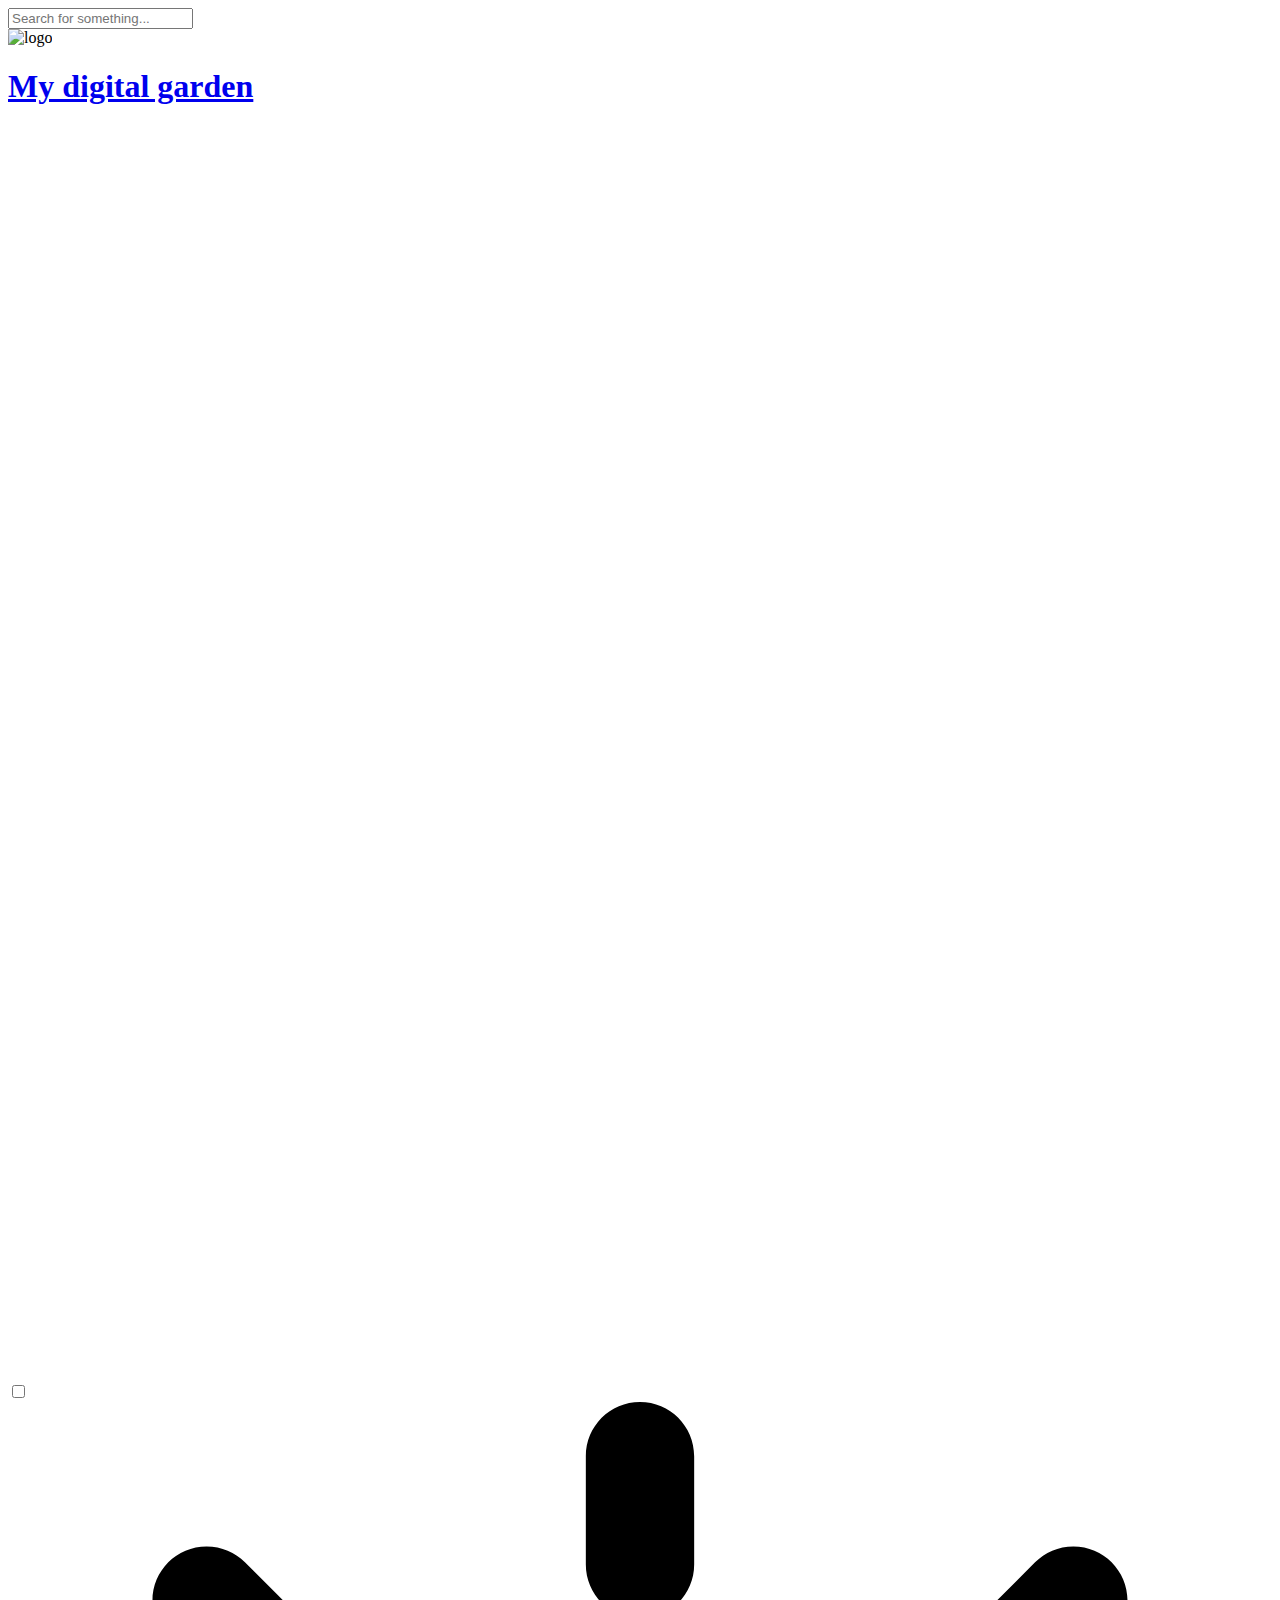
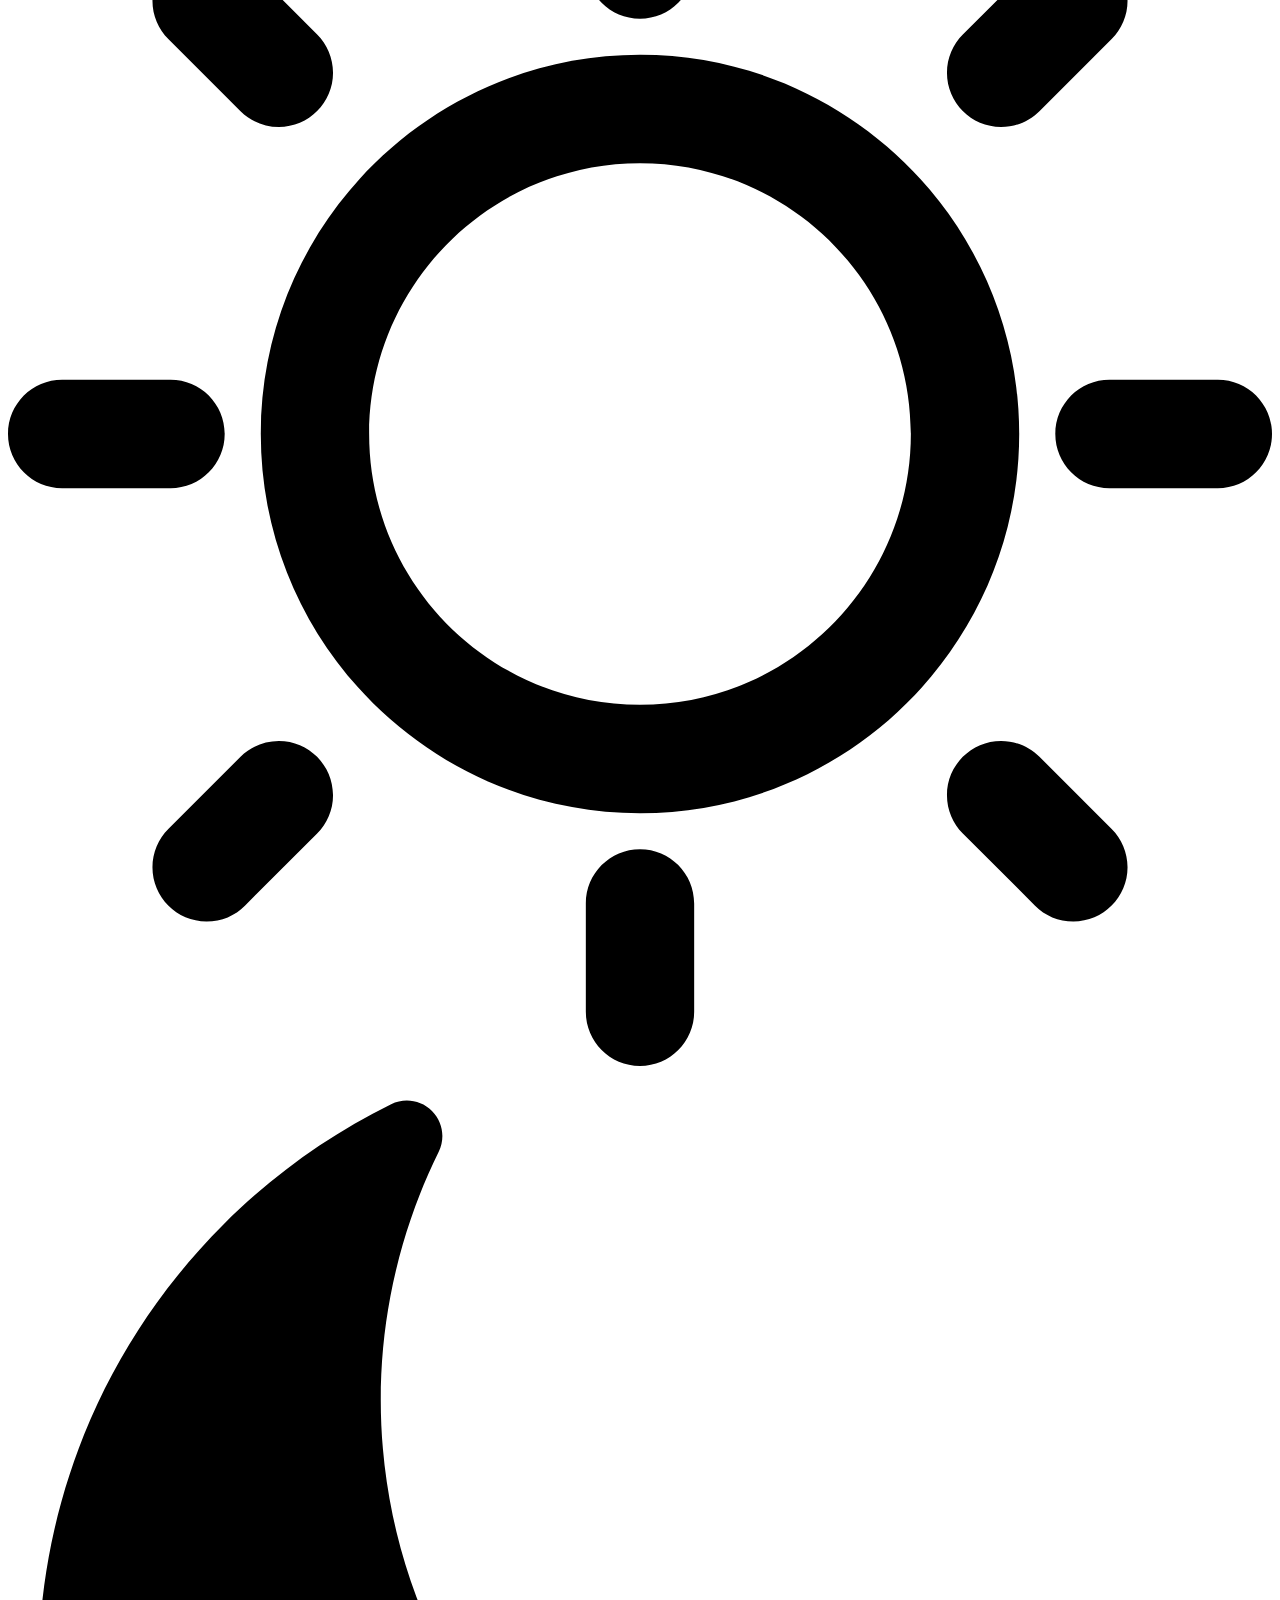
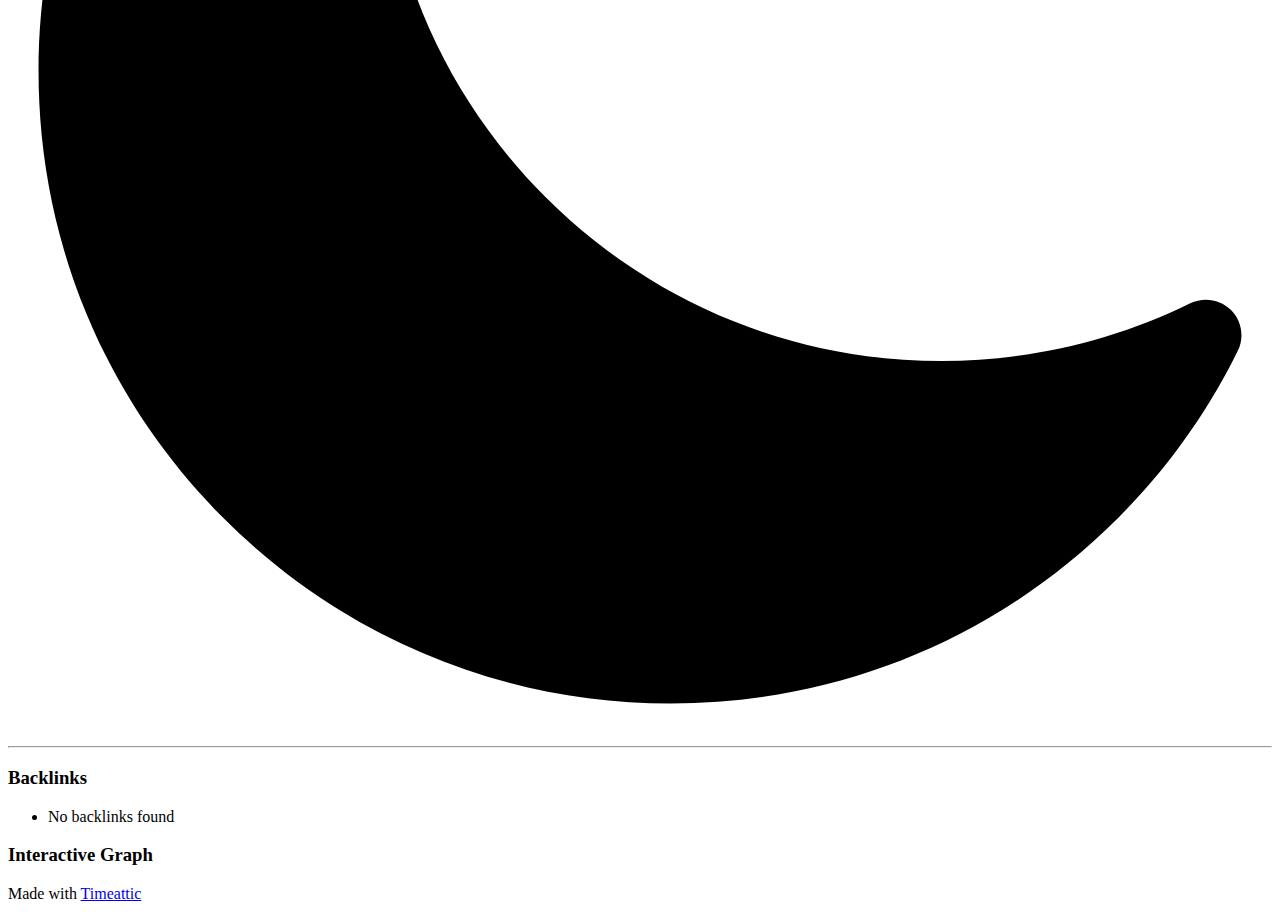
==== index.html @ 7e5899e1 "deploy: 0b95fc3c1a8882f789e7afa3b0f1a1a174b1bd18" ====
<!doctype html><html lang=en><head><meta name=generator content="Hugo 0.107.0"><meta charset=utf-8><meta name=description content="Hello"><title>My digital garden</title><meta name=viewport content="width=device-width,initial-scale=1"><link rel="shortcut icon" type=image/svg href=https://ob-files.com/favicon.png><link href=https://ob-files.com/styles.c1ddf0fefe14637679de3060880cd382.min.css rel=stylesheet><link href=https://ob-files.com/styles/_light_syntax.32359fa0e4ad5c5b354cb209e7fa1b22.min.css rel=stylesheet id=theme-link><script src=https://ob-files.com/js/darkmode.d5be9ca84d75e6df75043ec44d2799b2.min.js></script>
<script src=https://ob-files.com/js/util.9e9af633465606203ce11be527120927.min.js></script>
<script src=https://unpkg.com/@floating-ui/core@0.7.3></script>
<script src=https://unpkg.com/@floating-ui/dom@0.5.4></script>
<script src=https://ob-files.com/js/popover.6da9b273c092cc16fc1aa904d71a2163.min.js></script>
<script src=https://ob-files.com/js/code-title.b35124ad8db0ba37162b886afb711cbc.min.js></script>
<script src=https://ob-files.com/js/clipboard.c20857734e53a3fb733b7443879efa61.min.js></script>
<script src=https://ob-files.com/js/callouts.7723cac461d613d118ee8bb8216b9838.min.js></script>
<script>const SEARCH_ENABLED=null,LATEX_ENABLED=!1,PRODUCTION=!0,BASE_URL="https://ob-files.com",fetchData=Promise.all([fetch("https://ob-files.com/indices/linkIndex.e77416d15b21f300430f657f3a41b113.min.json").then(e=>e.json()).then(e=>({index:e.index,links:e.links})),fetch("https://ob-files.com/indices/contentIndex.99914b932bd37a50b983c5e7c90ae93b.min.json").then(e=>e.json())]).then(([{index:e,links:t},n])=>({index:e,links:t,content:n})),render=()=>{const e=new URL(BASE_URL),t=e.pathname,n=window.location.pathname,s=t==n;addCopyButtons(),addTitleToCodeBlocks(),addCollapsibleCallouts(),initPopover("https://ob-files.com",!0);const o=document.getElementById("footer");if(o){const e=document.getElementById("graph-container");if(!e)return requestAnimationFrame(render);e.textContent="";const t=s&&!1;drawGraph("https://ob-files.com",t,[{"/moc":"#4388cc"}],t?{centerForce:1,depth:-1,enableDrag:!0,enableLegend:!1,enableZoom:!0,fontSize:.5,linkDistance:1,opacityScale:3,repelForce:1,scale:1.4}:{centerForce:1,depth:1,enableDrag:!0,enableLegend:!1,enableZoom:!0,fontSize:.6,linkDistance:1,opacityScale:3,repelForce:2,scale:1.2})}},init=()=>{addCopyButtons(),addTitleToCodeBlocks()}</script><script type=module>
    import { attachSPARouting } from "https:\/\/ob-files.com\/js\/router.9d4974281069e9ebb189f642ae1e3ca2.min.js"
    attachSPARouting(init, render)
  </script></head><body><div id=search-container><div id=search-space><input autocomplete=off id=search-bar name=search type=text aria-label placeholder="Search for something..."><div id=results-container></div></div></div><script src=https://cdn.jsdelivr.net/npm/flexsearch@0.7.21/dist/flexsearch.bundle.js integrity="sha256-i3A0NZGkhsKjVMzFxv3ksk0DZh3aXqu0l49Bbh0MdjE=" crossorigin=anonymous defer></script>
<script defer src=https://ob-files.com/js/full-text-search.51f0b1753e9b30839d053f8a98cc20d1.min.js></script><div class=singlePage><header><img src=/logo.png alt=logo height=40px id=logo><h1 id=page-title><a href=https://ob-files.com>My digital garden</a></h1><div class=spacer></div><div id=search-icon><svg tabindex="0" aria-labelledby="title desc" role="img" xmlns="http://www.w3.org/2000/svg" viewBox="0 0 19.9 19.7"><title id="title">Search Icon</title><desc id="desc">Icon to open search</desc><g class="search-path" fill="none"><path stroke-linecap="square" d="M18.5 18.3l-5.4-5.4"/><circle cx="8" cy="8" r="7"/></g></svg></div><div class=darkmode><input class=toggle id=darkmode-toggle type=checkbox tabindex=-1>
<label id=toggle-label-light for=darkmode-toggle tabindex=-1><svg xmlns="http://www.w3.org/2000/svg" xmlns:xlink="http://www.w3.org/1999/xlink" id="dayIcon" viewBox="0 0 35 35" style="enable-background:new 0 0 35 35"><title>Light Mode</title><path d="M6 17.5C6 16.672 5.328 16 4.5 16h-3C.672 16 0 16.672.0 17.5S.672 19 1.5 19h3C5.328 19 6 18.328 6 17.5zM7.5 26c-.414.0-.789.168-1.061.439l-2 2C4.168 28.711 4 29.086 4 29.5 4 30.328 4.671 31 5.5 31c.414.0.789-.168 1.06-.44l2-2C8.832 28.289 9 27.914 9 27.5 9 26.672 8.329 26 7.5 26zm10-20C18.329 6 19 5.328 19 4.5v-3C19 .672 18.329.0 17.5.0S16 .672 16 1.5v3C16 5.328 16.671 6 17.5 6zm10 3c.414.0.789-.168 1.06-.439l2-2C30.832 6.289 31 5.914 31 5.5 31 4.672 30.329 4 29.5 4c-.414.0-.789.168-1.061.44l-2 2C26.168 6.711 26 7.086 26 7.5 26 8.328 26.671 9 27.5 9zM6.439 8.561C6.711 8.832 7.086 9 7.5 9 8.328 9 9 8.328 9 7.5c0-.414-.168-.789-.439-1.061l-2-2C6.289 4.168 5.914 4 5.5 4 4.672 4 4 4.672 4 5.5c0 .414.168.789.439 1.06l2 2.001zM33.5 16h-3c-.828.0-1.5.672-1.5 1.5s.672 1.5 1.5 1.5h3c.828.0 1.5-.672 1.5-1.5S34.328 16 33.5 16zM28.561 26.439C28.289 26.168 27.914 26 27.5 26c-.828.0-1.5.672-1.5 1.5.0.414.168.789.439 1.06l2 2C28.711 30.832 29.086 31 29.5 31c.828.0 1.5-.672 1.5-1.5.0-.414-.168-.789-.439-1.061l-2-2zM17.5 29c-.829.0-1.5.672-1.5 1.5v3c0 .828.671 1.5 1.5 1.5s1.5-.672 1.5-1.5v-3C19 29.672 18.329 29 17.5 29zm0-22C11.71 7 7 11.71 7 17.5S11.71 28 17.5 28 28 23.29 28 17.5 23.29 7 17.5 7zm0 18c-4.136.0-7.5-3.364-7.5-7.5s3.364-7.5 7.5-7.5 7.5 3.364 7.5 7.5S21.636 25 17.5 25z"/></svg></label><label id=toggle-label-dark for=darkmode-toggle tabindex=-1><svg xmlns="http://www.w3.org/2000/svg" xmlns:xlink="http://www.w3.org/1999/xlink" id="nightIcon" viewBox="0 0 100 100" style="enable-background='new 0 0 100 100'"><title>Dark Mode</title><path d="M96.76 66.458c-.853-.852-2.15-1.064-3.23-.534-6.063 2.991-12.858 4.571-19.655 4.571C62.022 70.495 50.88 65.88 42.5 57.5 29.043 44.043 25.658 23.536 34.076 6.47c.532-1.08.318-2.379-.534-3.23-.851-.852-2.15-1.064-3.23-.534-4.918 2.427-9.375 5.619-13.246 9.491-9.447 9.447-14.65 22.008-14.65 35.369.0 13.36 5.203 25.921 14.65 35.368s22.008 14.65 35.368 14.65c13.361.0 25.921-5.203 35.369-14.65 3.872-3.871 7.064-8.328 9.491-13.246C97.826 68.608 97.611 67.309 96.76 66.458z"/></svg></label></div></header><article></article><hr><div class=page-end id=footer><div class=backlinks-container><h3>Backlinks</h3><ul class=backlinks><li>No backlinks found</li></ul></div><div><script src=https://cdn.jsdelivr.net/npm/d3@6.7.0/dist/d3.min.js integrity="sha256-+7jaYCp29O1JusNWHaYtgUn6EhuP0VaFuswhNV06MyI=" crossorigin=anonymous></script><h3>Interactive Graph</h3><div id=graph-container></div><style>:root{--g-node:var(--secondary);--g-node-active:var(--primary);--g-node-inactive:var(--visited);--g-link:var(--outlinegray);--g-link-active:#5a7282}</style><script src=https://ob-files.com/js/graph.abd4bc2af3869a96524d7d23b76152c7.js></script></div></div><div id=contact_buttons><footer><p>Made with <a href=https://app.timeattic.com>Timeattic</a></p><ul></ul></footer></div></div></body></html>
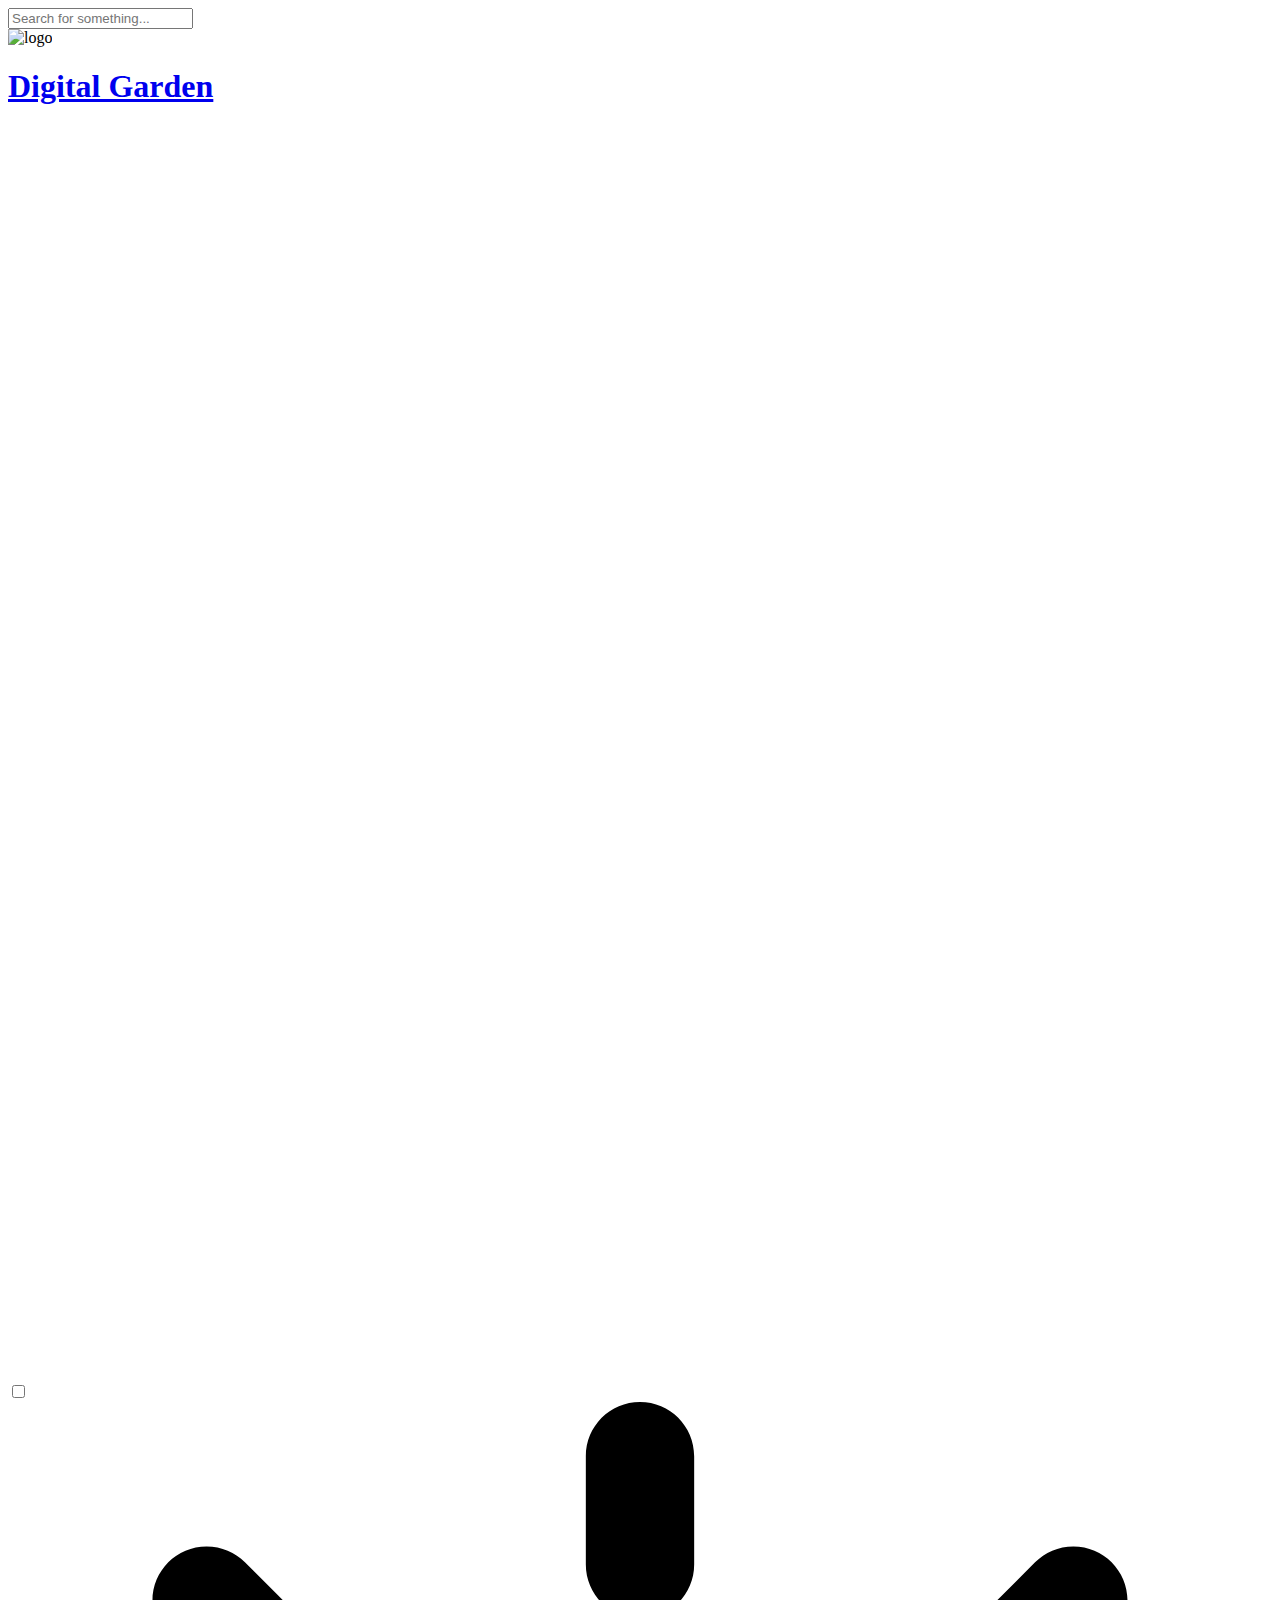
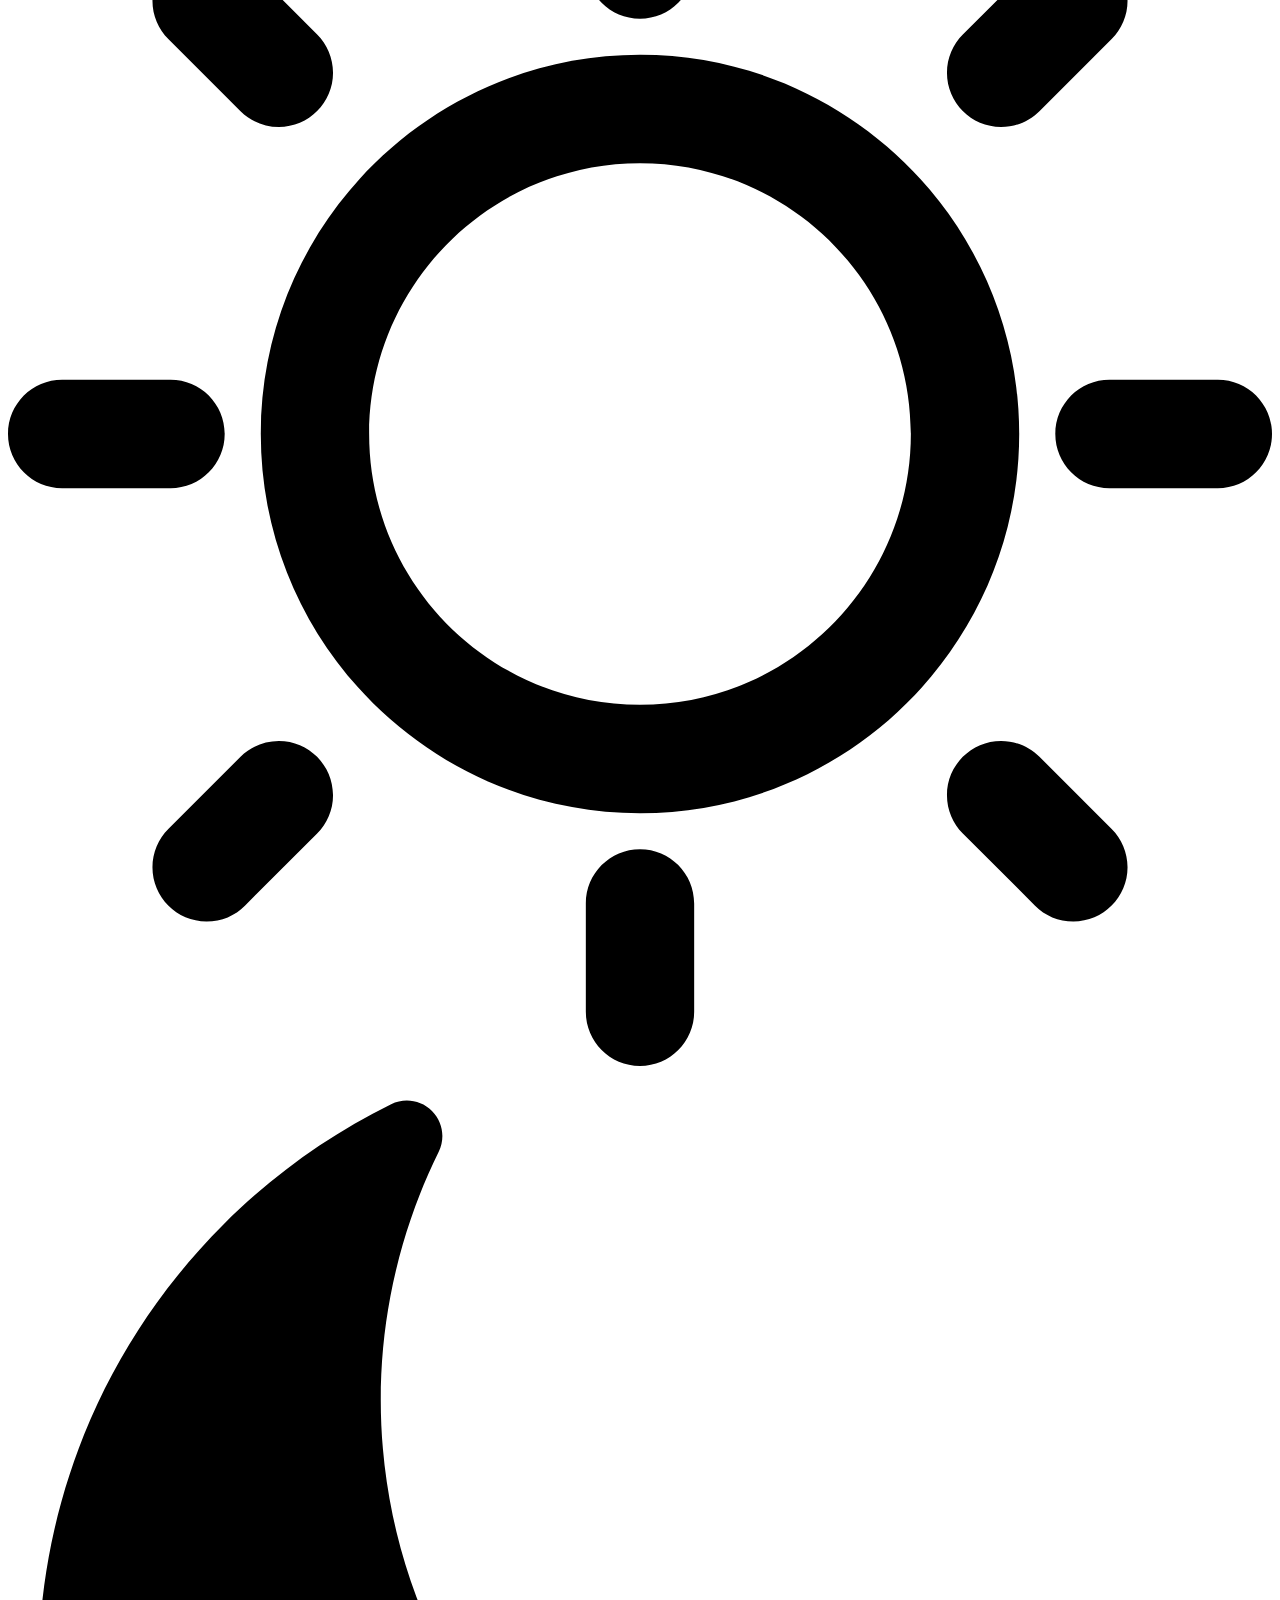
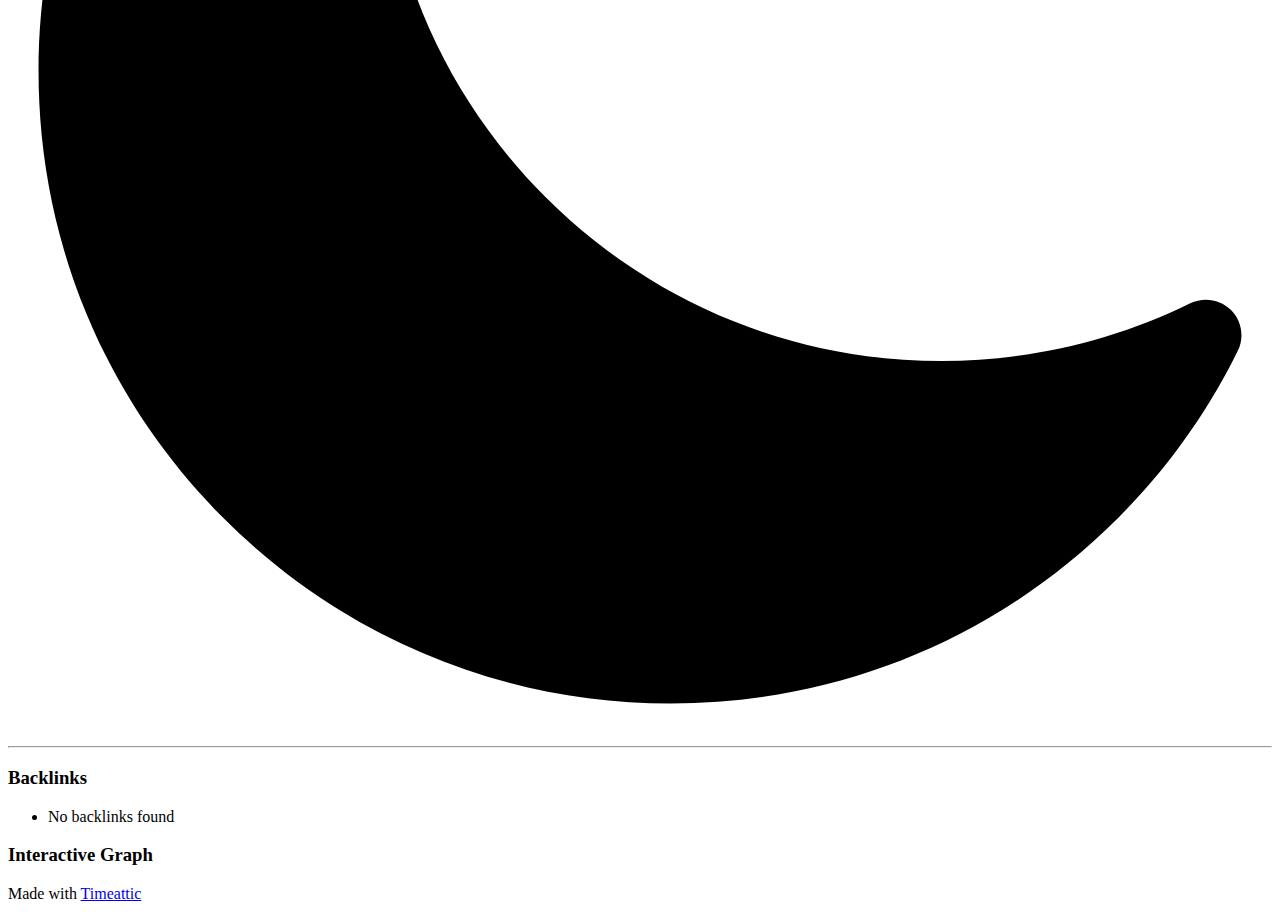
==== commit 5d95eb37: "deploy: 630d16109523ed41c8b4d36694954b0a5774823b" ====
--- a/index.html
+++ b/index.html
@@ -1,14 +1,14 @@
-<!doctype html><html lang=en><head><meta name=generator content="Hugo 0.107.0"><meta charset=utf-8><meta name=description content="Hello"><title>My digital garden</title><meta name=viewport content="width=device-width,initial-scale=1"><link rel="shortcut icon" type=image/svg href=https://ob-files.com/favicon.png><link href=https://ob-files.com/styles.c1ddf0fefe14637679de3060880cd382.min.css rel=stylesheet><link href=https://ob-files.com/styles/_light_syntax.32359fa0e4ad5c5b354cb209e7fa1b22.min.css rel=stylesheet id=theme-link><script src=https://ob-files.com/js/darkmode.d5be9ca84d75e6df75043ec44d2799b2.min.js></script>
-<script src=https://ob-files.com/js/util.9e9af633465606203ce11be527120927.min.js></script>
+<!doctype html><html lang=en><head><meta name=generator content="Hugo 0.107.0"><meta charset=utf-8><meta name=description content="Built with Timeattic"><title>Digital Garden</title><meta name=viewport content="width=device-width,initial-scale=1"><link rel="shortcut icon" type=image/svg href=https://sociallic.xyz/favicon.png><link href=https://sociallic.xyz/styles.c1ddf0fefe14637679de3060880cd382.min.css rel=stylesheet><link href=https://sociallic.xyz/styles/_light_syntax.32359fa0e4ad5c5b354cb209e7fa1b22.min.css rel=stylesheet id=theme-link><script src=https://sociallic.xyz/js/darkmode.971a91897d32980318a627e45970b1f9.min.js></script>
+<script src=https://sociallic.xyz/js/util.9e9af633465606203ce11be527120927.min.js></script>
 <script src=https://unpkg.com/@floating-ui/core@0.7.3></script>
 <script src=https://unpkg.com/@floating-ui/dom@0.5.4></script>
-<script src=https://ob-files.com/js/popover.6da9b273c092cc16fc1aa904d71a2163.min.js></script>
-<script src=https://ob-files.com/js/code-title.b35124ad8db0ba37162b886afb711cbc.min.js></script>
-<script src=https://ob-files.com/js/clipboard.c20857734e53a3fb733b7443879efa61.min.js></script>
-<script src=https://ob-files.com/js/callouts.7723cac461d613d118ee8bb8216b9838.min.js></script>
-<script>const SEARCH_ENABLED=null,LATEX_ENABLED=!1,PRODUCTION=!0,BASE_URL="https://ob-files.com",fetchData=Promise.all([fetch("https://ob-files.com/indices/linkIndex.e77416d15b21f300430f657f3a41b113.min.json").then(e=>e.json()).then(e=>({index:e.index,links:e.links})),fetch("https://ob-files.com/indices/contentIndex.99914b932bd37a50b983c5e7c90ae93b.min.json").then(e=>e.json())]).then(([{index:e,links:t},n])=>({index:e,links:t,content:n})),render=()=>{const e=new URL(BASE_URL),t=e.pathname,n=window.location.pathname,s=t==n;addCopyButtons(),addTitleToCodeBlocks(),addCollapsibleCallouts(),initPopover("https://ob-files.com",!0);const o=document.getElementById("footer");if(o){const e=document.getElementById("graph-container");if(!e)return requestAnimationFrame(render);e.textContent="";const t=s&&!1;drawGraph("https://ob-files.com",t,[{"/moc":"#4388cc"}],t?{centerForce:1,depth:-1,enableDrag:!0,enableLegend:!1,enableZoom:!0,fontSize:.5,linkDistance:1,opacityScale:3,repelForce:1,scale:1.4}:{centerForce:1,depth:1,enableDrag:!0,enableLegend:!1,enableZoom:!0,fontSize:.6,linkDistance:1,opacityScale:3,repelForce:2,scale:1.2})}},init=()=>{addCopyButtons(),addTitleToCodeBlocks()}</script><script type=module>
-    import { attachSPARouting } from "https:\/\/ob-files.com\/js\/router.9d4974281069e9ebb189f642ae1e3ca2.min.js"
+<script src=https://sociallic.xyz/js/popover.6da9b273c092cc16fc1aa904d71a2163.min.js></script>
+<script src=https://sociallic.xyz/js/code-title.b35124ad8db0ba37162b886afb711cbc.min.js></script>
+<script src=https://sociallic.xyz/js/clipboard.c20857734e53a3fb733b7443879efa61.min.js></script>
+<script src=https://sociallic.xyz/js/callouts.7723cac461d613d118ee8bb8216b9838.min.js></script>
+<script>const SEARCH_ENABLED=null,LATEX_ENABLED=!1,PRODUCTION=!0,BASE_URL="https://sociallic.xyz",fetchData=Promise.all([fetch("https://sociallic.xyz/indices/linkIndex.e77416d15b21f300430f657f3a41b113.min.json").then(e=>e.json()).then(e=>({index:e.index,links:e.links})),fetch("https://sociallic.xyz/indices/contentIndex.99914b932bd37a50b983c5e7c90ae93b.min.json").then(e=>e.json())]).then(([{index:e,links:t},n])=>({index:e,links:t,content:n})),render=()=>{const e=new URL(BASE_URL),t=e.pathname,n=window.location.pathname,s=t==n;addCopyButtons(),addTitleToCodeBlocks(),addCollapsibleCallouts(),initPopover("https://sociallic.xyz",!0);const o=document.getElementById("footer");if(o){const e=document.getElementById("graph-container");if(!e)return requestAnimationFrame(render);e.textContent="";const t=s&&!1;drawGraph("https://sociallic.xyz",t,[{"/moc":"#4388cc"}],t?{centerForce:1,depth:-1,enableDrag:!0,enableLegend:!1,enableZoom:!0,fontSize:.5,linkDistance:1,opacityScale:3,repelForce:1,scale:1.4}:{centerForce:1,depth:1,enableDrag:!0,enableLegend:!1,enableZoom:!0,fontSize:.6,linkDistance:1,opacityScale:3,repelForce:2,scale:1.2})}},init=()=>{addCopyButtons(),addTitleToCodeBlocks()}</script><script type=module>
+    import { attachSPARouting } from "https:\/\/sociallic.xyz\/js\/router.9d4974281069e9ebb189f642ae1e3ca2.min.js"
     attachSPARouting(init, render)
   </script></head><body><div id=search-container><div id=search-space><input autocomplete=off id=search-bar name=search type=text aria-label placeholder="Search for something..."><div id=results-container></div></div></div><script src=https://cdn.jsdelivr.net/npm/flexsearch@0.7.21/dist/flexsearch.bundle.js integrity="sha256-i3A0NZGkhsKjVMzFxv3ksk0DZh3aXqu0l49Bbh0MdjE=" crossorigin=anonymous defer></script>
-<script defer src=https://ob-files.com/js/full-text-search.51f0b1753e9b30839d053f8a98cc20d1.min.js></script><div class=singlePage><header><img src=/logo.png alt=logo height=40px id=logo><h1 id=page-title><a href=https://ob-files.com>My digital garden</a></h1><div class=spacer></div><div id=search-icon><svg tabindex="0" aria-labelledby="title desc" role="img" xmlns="http://www.w3.org/2000/svg" viewBox="0 0 19.9 19.7"><title id="title">Search Icon</title><desc id="desc">Icon to open search</desc><g class="search-path" fill="none"><path stroke-linecap="square" d="M18.5 18.3l-5.4-5.4"/><circle cx="8" cy="8" r="7"/></g></svg></div><div class=darkmode><input class=toggle id=darkmode-toggle type=checkbox tabindex=-1>
-<label id=toggle-label-light for=darkmode-toggle tabindex=-1><svg xmlns="http://www.w3.org/2000/svg" xmlns:xlink="http://www.w3.org/1999/xlink" id="dayIcon" viewBox="0 0 35 35" style="enable-background:new 0 0 35 35"><title>Light Mode</title><path d="M6 17.5C6 16.672 5.328 16 4.5 16h-3C.672 16 0 16.672.0 17.5S.672 19 1.5 19h3C5.328 19 6 18.328 6 17.5zM7.5 26c-.414.0-.789.168-1.061.439l-2 2C4.168 28.711 4 29.086 4 29.5 4 30.328 4.671 31 5.5 31c.414.0.789-.168 1.06-.44l2-2C8.832 28.289 9 27.914 9 27.5 9 26.672 8.329 26 7.5 26zm10-20C18.329 6 19 5.328 19 4.5v-3C19 .672 18.329.0 17.5.0S16 .672 16 1.5v3C16 5.328 16.671 6 17.5 6zm10 3c.414.0.789-.168 1.06-.439l2-2C30.832 6.289 31 5.914 31 5.5 31 4.672 30.329 4 29.5 4c-.414.0-.789.168-1.061.44l-2 2C26.168 6.711 26 7.086 26 7.5 26 8.328 26.671 9 27.5 9zM6.439 8.561C6.711 8.832 7.086 9 7.5 9 8.328 9 9 8.328 9 7.5c0-.414-.168-.789-.439-1.061l-2-2C6.289 4.168 5.914 4 5.5 4 4.672 4 4 4.672 4 5.5c0 .414.168.789.439 1.06l2 2.001zM33.5 16h-3c-.828.0-1.5.672-1.5 1.5s.672 1.5 1.5 1.5h3c.828.0 1.5-.672 1.5-1.5S34.328 16 33.5 16zM28.561 26.439C28.289 26.168 27.914 26 27.5 26c-.828.0-1.5.672-1.5 1.5.0.414.168.789.439 1.06l2 2C28.711 30.832 29.086 31 29.5 31c.828.0 1.5-.672 1.5-1.5.0-.414-.168-.789-.439-1.061l-2-2zM17.5 29c-.829.0-1.5.672-1.5 1.5v3c0 .828.671 1.5 1.5 1.5s1.5-.672 1.5-1.5v-3C19 29.672 18.329 29 17.5 29zm0-22C11.71 7 7 11.71 7 17.5S11.71 28 17.5 28 28 23.29 28 17.5 23.29 7 17.5 7zm0 18c-4.136.0-7.5-3.364-7.5-7.5s3.364-7.5 7.5-7.5 7.5 3.364 7.5 7.5S21.636 25 17.5 25z"/></svg></label><label id=toggle-label-dark for=darkmode-toggle tabindex=-1><svg xmlns="http://www.w3.org/2000/svg" xmlns:xlink="http://www.w3.org/1999/xlink" id="nightIcon" viewBox="0 0 100 100" style="enable-background='new 0 0 100 100'"><title>Dark Mode</title><path d="M96.76 66.458c-.853-.852-2.15-1.064-3.23-.534-6.063 2.991-12.858 4.571-19.655 4.571C62.022 70.495 50.88 65.88 42.5 57.5 29.043 44.043 25.658 23.536 34.076 6.47c.532-1.08.318-2.379-.534-3.23-.851-.852-2.15-1.064-3.23-.534-4.918 2.427-9.375 5.619-13.246 9.491-9.447 9.447-14.65 22.008-14.65 35.369.0 13.36 5.203 25.921 14.65 35.368s22.008 14.65 35.368 14.65c13.361.0 25.921-5.203 35.369-14.65 3.872-3.871 7.064-8.328 9.491-13.246C97.826 68.608 97.611 67.309 96.76 66.458z"/></svg></label></div></header><article></article><hr><div class=page-end id=footer><div class=backlinks-container><h3>Backlinks</h3><ul class=backlinks><li>No backlinks found</li></ul></div><div><script src=https://cdn.jsdelivr.net/npm/d3@6.7.0/dist/d3.min.js integrity="sha256-+7jaYCp29O1JusNWHaYtgUn6EhuP0VaFuswhNV06MyI=" crossorigin=anonymous></script><h3>Interactive Graph</h3><div id=graph-container></div><style>:root{--g-node:var(--secondary);--g-node-active:var(--primary);--g-node-inactive:var(--visited);--g-link:var(--outlinegray);--g-link-active:#5a7282}</style><script src=https://ob-files.com/js/graph.abd4bc2af3869a96524d7d23b76152c7.js></script></div></div><div id=contact_buttons><footer><p>Made with <a href=https://app.timeattic.com>Timeattic</a></p><ul></ul></footer></div></div></body></html>+<script defer src=https://sociallic.xyz/js/full-text-search.51f0b1753e9b30839d053f8a98cc20d1.min.js></script><div class=singlePage><header><img src=/logo.png alt=logo height=40px id=logo><h1 id=page-title><a href=https://sociallic.xyz>Digital Garden</a></h1><div class=spacer></div><div id=search-icon><svg tabindex="0" aria-labelledby="title desc" role="img" xmlns="http://www.w3.org/2000/svg" viewBox="0 0 19.9 19.7"><title id="title">Search Icon</title><desc id="desc">Icon to open search</desc><g class="search-path" fill="none"><path stroke-linecap="square" d="M18.5 18.3l-5.4-5.4"/><circle cx="8" cy="8" r="7"/></g></svg></div><div class=darkmode><input class=toggle id=darkmode-toggle type=checkbox tabindex=-1>
+<label id=toggle-label-light for=darkmode-toggle tabindex=-1><svg xmlns="http://www.w3.org/2000/svg" xmlns:xlink="http://www.w3.org/1999/xlink" id="dayIcon" viewBox="0 0 35 35" style="enable-background:new 0 0 35 35"><title>Light Mode</title><path d="M6 17.5C6 16.672 5.328 16 4.5 16h-3C.672 16 0 16.672.0 17.5S.672 19 1.5 19h3C5.328 19 6 18.328 6 17.5zM7.5 26c-.414.0-.789.168-1.061.439l-2 2C4.168 28.711 4 29.086 4 29.5 4 30.328 4.671 31 5.5 31c.414.0.789-.168 1.06-.44l2-2C8.832 28.289 9 27.914 9 27.5 9 26.672 8.329 26 7.5 26zm10-20C18.329 6 19 5.328 19 4.5v-3C19 .672 18.329.0 17.5.0S16 .672 16 1.5v3C16 5.328 16.671 6 17.5 6zm10 3c.414.0.789-.168 1.06-.439l2-2C30.832 6.289 31 5.914 31 5.5 31 4.672 30.329 4 29.5 4c-.414.0-.789.168-1.061.44l-2 2C26.168 6.711 26 7.086 26 7.5 26 8.328 26.671 9 27.5 9zM6.439 8.561C6.711 8.832 7.086 9 7.5 9 8.328 9 9 8.328 9 7.5c0-.414-.168-.789-.439-1.061l-2-2C6.289 4.168 5.914 4 5.5 4 4.672 4 4 4.672 4 5.5c0 .414.168.789.439 1.06l2 2.001zM33.5 16h-3c-.828.0-1.5.672-1.5 1.5s.672 1.5 1.5 1.5h3c.828.0 1.5-.672 1.5-1.5S34.328 16 33.5 16zM28.561 26.439C28.289 26.168 27.914 26 27.5 26c-.828.0-1.5.672-1.5 1.5.0.414.168.789.439 1.06l2 2C28.711 30.832 29.086 31 29.5 31c.828.0 1.5-.672 1.5-1.5.0-.414-.168-.789-.439-1.061l-2-2zM17.5 29c-.829.0-1.5.672-1.5 1.5v3c0 .828.671 1.5 1.5 1.5s1.5-.672 1.5-1.5v-3C19 29.672 18.329 29 17.5 29zm0-22C11.71 7 7 11.71 7 17.5S11.71 28 17.5 28 28 23.29 28 17.5 23.29 7 17.5 7zm0 18c-4.136.0-7.5-3.364-7.5-7.5s3.364-7.5 7.5-7.5 7.5 3.364 7.5 7.5S21.636 25 17.5 25z"/></svg></label><label id=toggle-label-dark for=darkmode-toggle tabindex=-1><svg xmlns="http://www.w3.org/2000/svg" xmlns:xlink="http://www.w3.org/1999/xlink" id="nightIcon" viewBox="0 0 100 100" style="enable-background='new 0 0 100 100'"><title>Dark Mode</title><path d="M96.76 66.458c-.853-.852-2.15-1.064-3.23-.534-6.063 2.991-12.858 4.571-19.655 4.571C62.022 70.495 50.88 65.88 42.5 57.5 29.043 44.043 25.658 23.536 34.076 6.47c.532-1.08.318-2.379-.534-3.23-.851-.852-2.15-1.064-3.23-.534-4.918 2.427-9.375 5.619-13.246 9.491-9.447 9.447-14.65 22.008-14.65 35.369.0 13.36 5.203 25.921 14.65 35.368s22.008 14.65 35.368 14.65c13.361.0 25.921-5.203 35.369-14.65 3.872-3.871 7.064-8.328 9.491-13.246C97.826 68.608 97.611 67.309 96.76 66.458z"/></svg></label></div></header><article></article><hr><div class=page-end id=footer><div class=backlinks-container><h3>Backlinks</h3><ul class=backlinks><li>No backlinks found</li></ul></div><div><script src=https://cdn.jsdelivr.net/npm/d3@6.7.0/dist/d3.min.js integrity="sha256-+7jaYCp29O1JusNWHaYtgUn6EhuP0VaFuswhNV06MyI=" crossorigin=anonymous></script><h3>Interactive Graph</h3><div id=graph-container></div><style>:root{--g-node:var(--secondary);--g-node-active:var(--primary);--g-node-inactive:var(--visited);--g-link:var(--outlinegray);--g-link-active:#5a7282}</style><script src=https://sociallic.xyz/js/graph.abd4bc2af3869a96524d7d23b76152c7.js></script></div></div><div id=contact_buttons><footer><p>Made with <a href=https://app.timeattic.com>Timeattic</a></p><ul></ul></footer></div></div></body></html>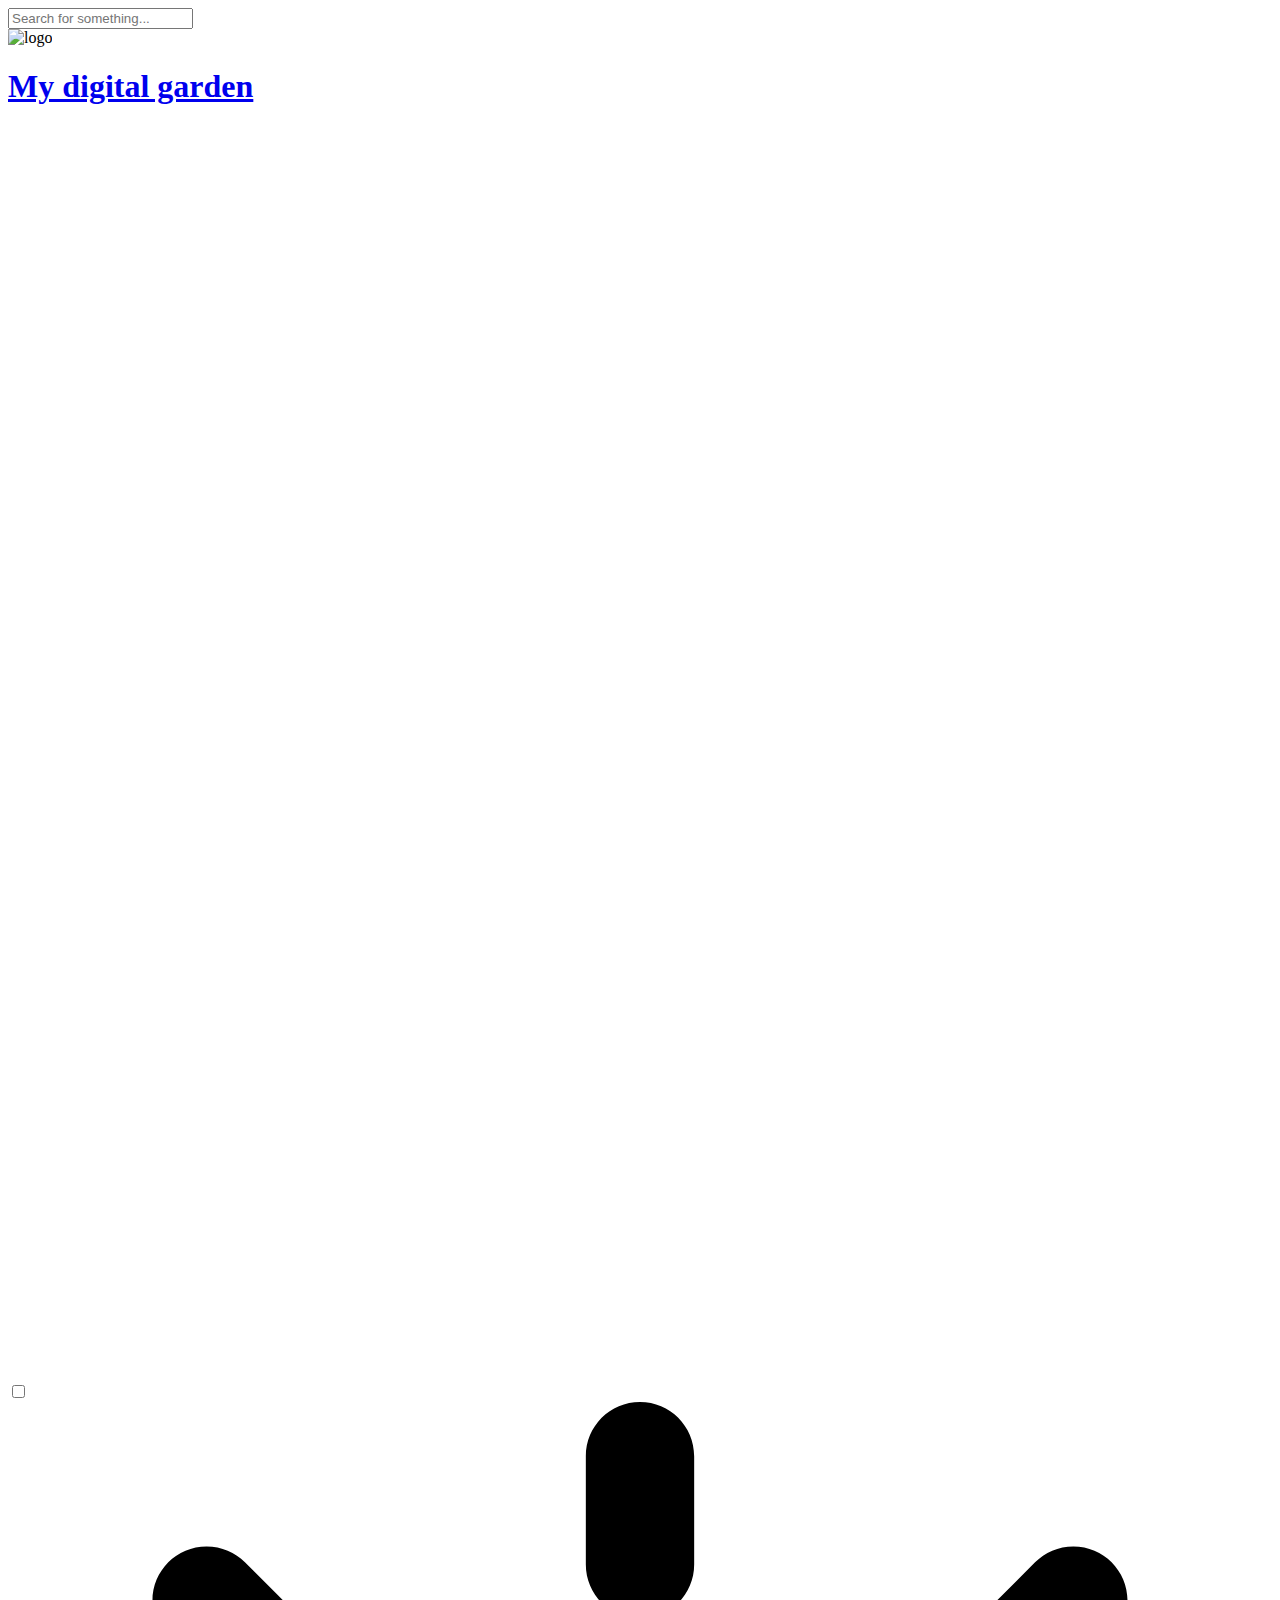
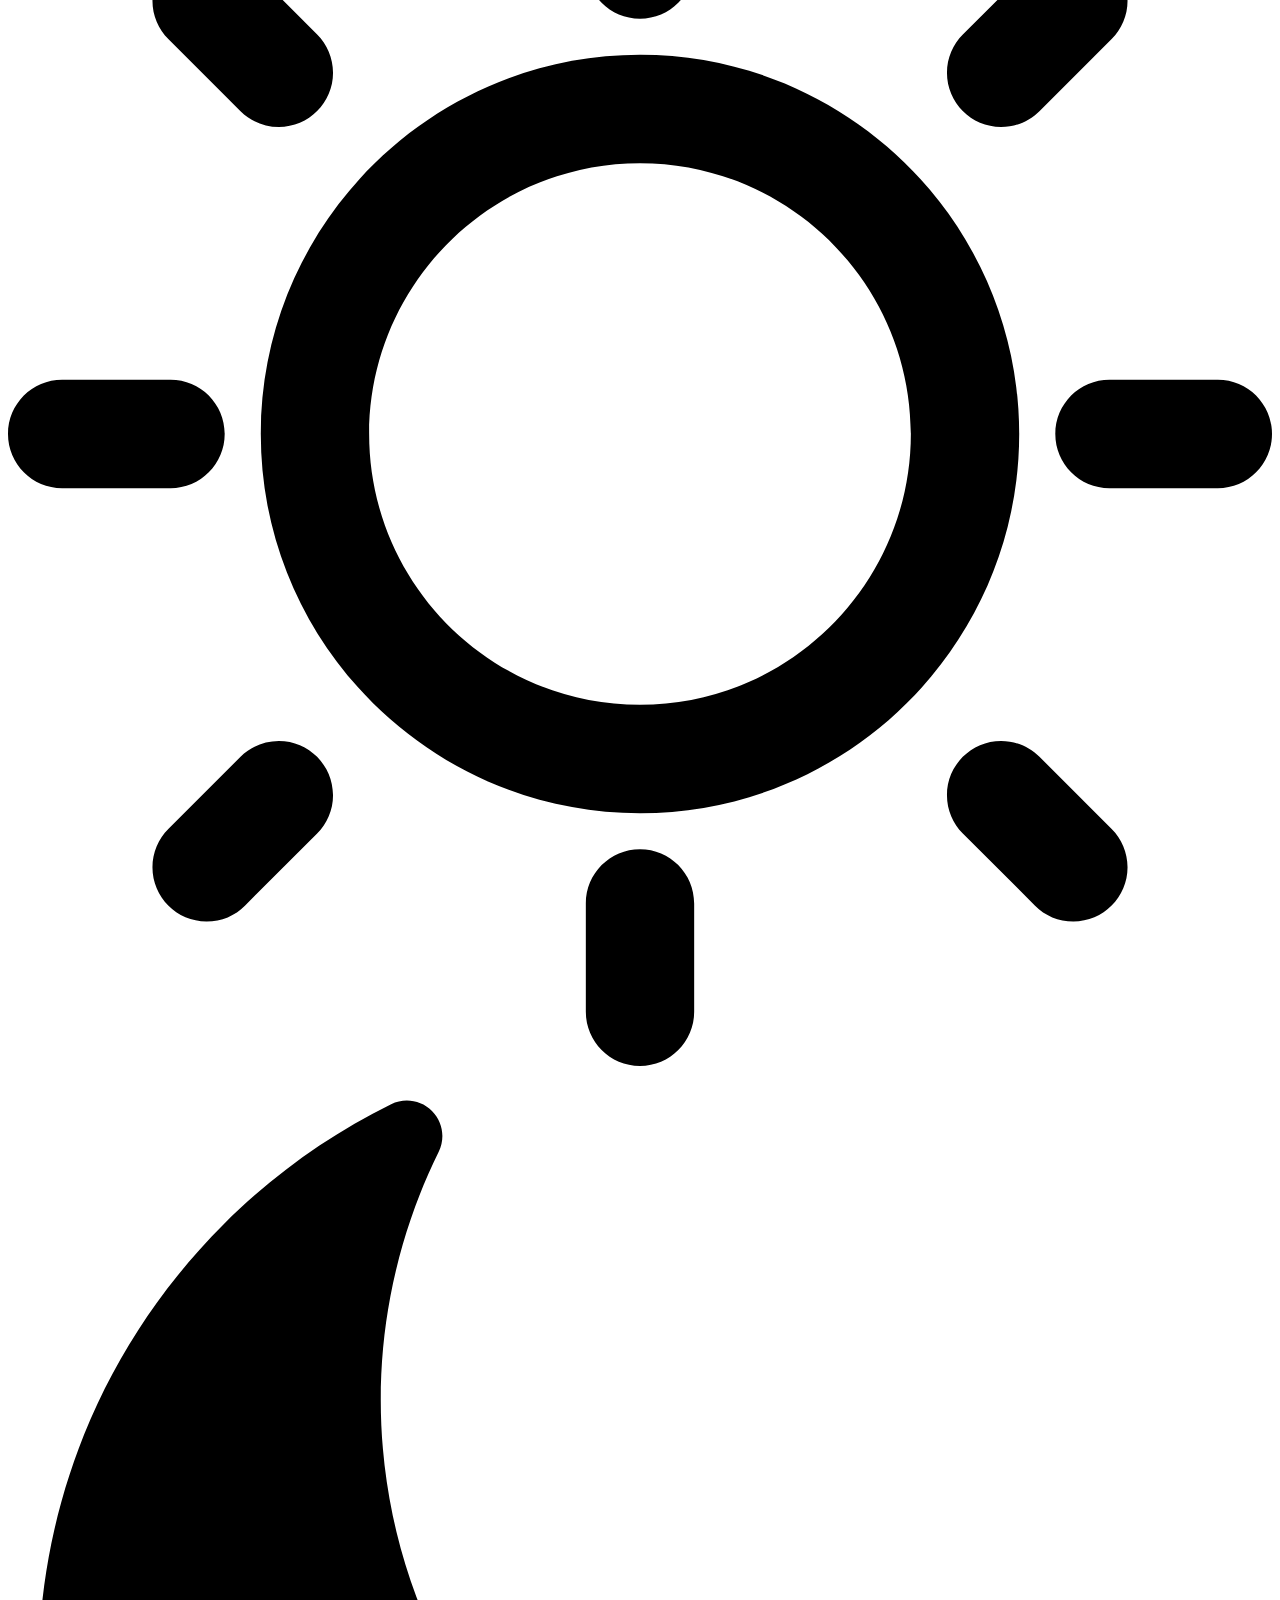
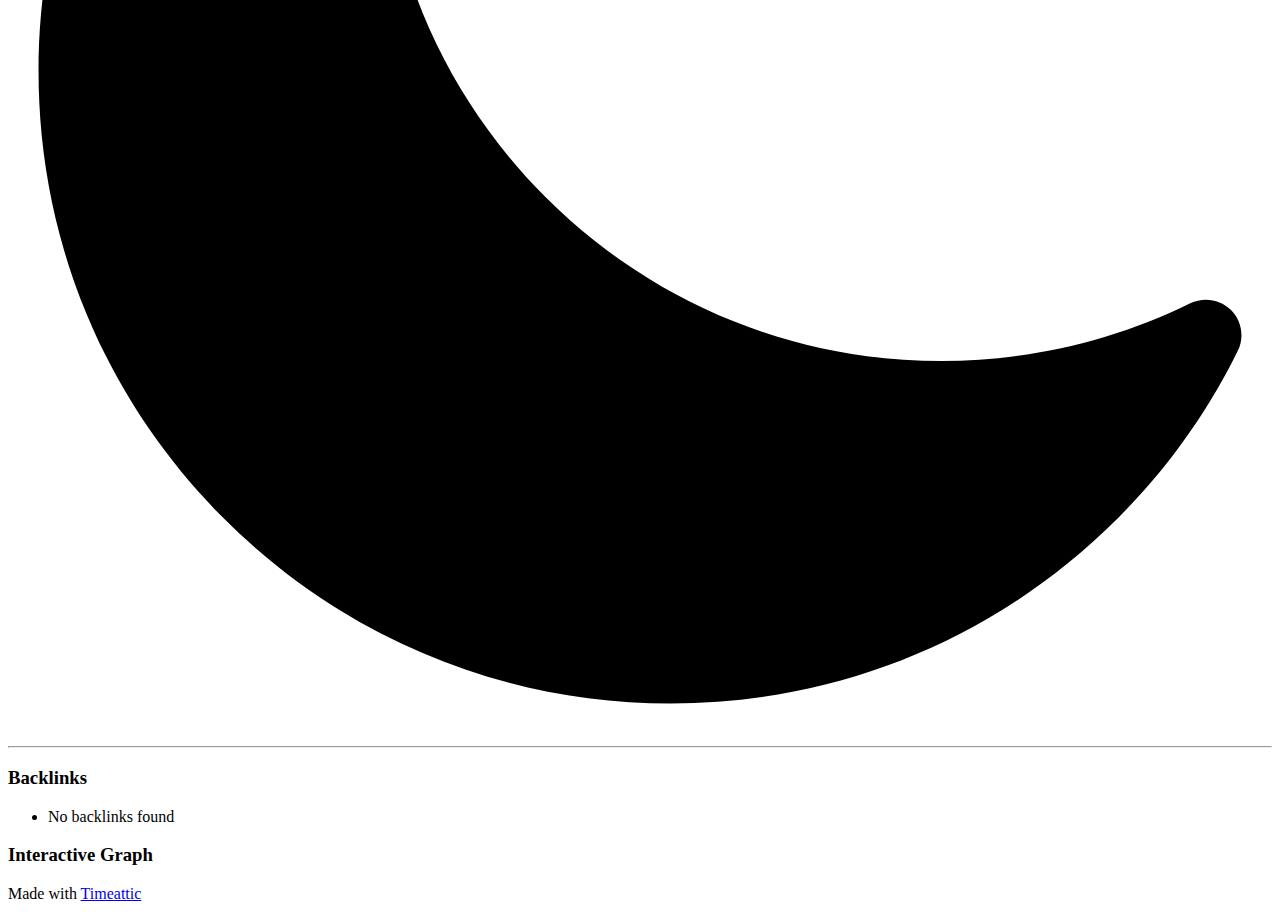
==== commit 311b02bb: "deploy: 8b7eed7e8ff15a2d6f18cde3b1a12bbafb197537" ====
--- a/index.html
+++ b/index.html
@@ -1,4 +1,4 @@
-<!doctype html><html lang=en><head><meta name=generator content="Hugo 0.107.0"><meta charset=utf-8><meta name=description content="Built with Timeattic"><title>Digital Garden</title><meta name=viewport content="width=device-width,initial-scale=1"><link rel="shortcut icon" type=image/svg href=https://sociallic.xyz/favicon.png><link href=https://sociallic.xyz/styles.c1ddf0fefe14637679de3060880cd382.min.css rel=stylesheet><link href=https://sociallic.xyz/styles/_light_syntax.32359fa0e4ad5c5b354cb209e7fa1b22.min.css rel=stylesheet id=theme-link><script src=https://sociallic.xyz/js/darkmode.971a91897d32980318a627e45970b1f9.min.js></script>
+<!doctype html><html lang=en><head><meta name=generator content="Hugo 0.107.0"><meta charset=utf-8><meta name=description content="Built with Timeattic"><title>My digital garden</title><meta name=viewport content="width=device-width,initial-scale=1"><link rel="shortcut icon" type=image/svg href=https://sociallic.xyz/favicon.png><link href=https://sociallic.xyz/styles.c1ddf0fefe14637679de3060880cd382.min.css rel=stylesheet><link href=https://sociallic.xyz/styles/_light_syntax.32359fa0e4ad5c5b354cb209e7fa1b22.min.css rel=stylesheet id=theme-link><script src=https://sociallic.xyz/js/darkmode.971a91897d32980318a627e45970b1f9.min.js></script>
 <script src=https://sociallic.xyz/js/util.9e9af633465606203ce11be527120927.min.js></script>
 <script src=https://unpkg.com/@floating-ui/core@0.7.3></script>
 <script src=https://unpkg.com/@floating-ui/dom@0.5.4></script>
@@ -10,5 +10,5 @@
     import { attachSPARouting } from "https:\/\/sociallic.xyz\/js\/router.9d4974281069e9ebb189f642ae1e3ca2.min.js"
     attachSPARouting(init, render)
   </script></head><body><div id=search-container><div id=search-space><input autocomplete=off id=search-bar name=search type=text aria-label placeholder="Search for something..."><div id=results-container></div></div></div><script src=https://cdn.jsdelivr.net/npm/flexsearch@0.7.21/dist/flexsearch.bundle.js integrity="sha256-i3A0NZGkhsKjVMzFxv3ksk0DZh3aXqu0l49Bbh0MdjE=" crossorigin=anonymous defer></script>
-<script defer src=https://sociallic.xyz/js/full-text-search.51f0b1753e9b30839d053f8a98cc20d1.min.js></script><div class=singlePage><header><img src=/logo.png alt=logo height=40px id=logo><h1 id=page-title><a href=https://sociallic.xyz>Digital Garden</a></h1><div class=spacer></div><div id=search-icon><svg tabindex="0" aria-labelledby="title desc" role="img" xmlns="http://www.w3.org/2000/svg" viewBox="0 0 19.9 19.7"><title id="title">Search Icon</title><desc id="desc">Icon to open search</desc><g class="search-path" fill="none"><path stroke-linecap="square" d="M18.5 18.3l-5.4-5.4"/><circle cx="8" cy="8" r="7"/></g></svg></div><div class=darkmode><input class=toggle id=darkmode-toggle type=checkbox tabindex=-1>
+<script defer src=https://sociallic.xyz/js/full-text-search.51f0b1753e9b30839d053f8a98cc20d1.min.js></script><div class=singlePage><header><img src=/logo.png alt=logo height=40px id=logo><h1 id=page-title><a href=https://sociallic.xyz>My digital garden</a></h1><div class=spacer></div><div id=search-icon><svg tabindex="0" aria-labelledby="title desc" role="img" xmlns="http://www.w3.org/2000/svg" viewBox="0 0 19.9 19.7"><title id="title">Search Icon</title><desc id="desc">Icon to open search</desc><g class="search-path" fill="none"><path stroke-linecap="square" d="M18.5 18.3l-5.4-5.4"/><circle cx="8" cy="8" r="7"/></g></svg></div><div class=darkmode><input class=toggle id=darkmode-toggle type=checkbox tabindex=-1>
 <label id=toggle-label-light for=darkmode-toggle tabindex=-1><svg xmlns="http://www.w3.org/2000/svg" xmlns:xlink="http://www.w3.org/1999/xlink" id="dayIcon" viewBox="0 0 35 35" style="enable-background:new 0 0 35 35"><title>Light Mode</title><path d="M6 17.5C6 16.672 5.328 16 4.5 16h-3C.672 16 0 16.672.0 17.5S.672 19 1.5 19h3C5.328 19 6 18.328 6 17.5zM7.5 26c-.414.0-.789.168-1.061.439l-2 2C4.168 28.711 4 29.086 4 29.5 4 30.328 4.671 31 5.5 31c.414.0.789-.168 1.06-.44l2-2C8.832 28.289 9 27.914 9 27.5 9 26.672 8.329 26 7.5 26zm10-20C18.329 6 19 5.328 19 4.5v-3C19 .672 18.329.0 17.5.0S16 .672 16 1.5v3C16 5.328 16.671 6 17.5 6zm10 3c.414.0.789-.168 1.06-.439l2-2C30.832 6.289 31 5.914 31 5.5 31 4.672 30.329 4 29.5 4c-.414.0-.789.168-1.061.44l-2 2C26.168 6.711 26 7.086 26 7.5 26 8.328 26.671 9 27.5 9zM6.439 8.561C6.711 8.832 7.086 9 7.5 9 8.328 9 9 8.328 9 7.5c0-.414-.168-.789-.439-1.061l-2-2C6.289 4.168 5.914 4 5.5 4 4.672 4 4 4.672 4 5.5c0 .414.168.789.439 1.06l2 2.001zM33.5 16h-3c-.828.0-1.5.672-1.5 1.5s.672 1.5 1.5 1.5h3c.828.0 1.5-.672 1.5-1.5S34.328 16 33.5 16zM28.561 26.439C28.289 26.168 27.914 26 27.5 26c-.828.0-1.5.672-1.5 1.5.0.414.168.789.439 1.06l2 2C28.711 30.832 29.086 31 29.5 31c.828.0 1.5-.672 1.5-1.5.0-.414-.168-.789-.439-1.061l-2-2zM17.5 29c-.829.0-1.5.672-1.5 1.5v3c0 .828.671 1.5 1.5 1.5s1.5-.672 1.5-1.5v-3C19 29.672 18.329 29 17.5 29zm0-22C11.71 7 7 11.71 7 17.5S11.71 28 17.5 28 28 23.29 28 17.5 23.29 7 17.5 7zm0 18c-4.136.0-7.5-3.364-7.5-7.5s3.364-7.5 7.5-7.5 7.5 3.364 7.5 7.5S21.636 25 17.5 25z"/></svg></label><label id=toggle-label-dark for=darkmode-toggle tabindex=-1><svg xmlns="http://www.w3.org/2000/svg" xmlns:xlink="http://www.w3.org/1999/xlink" id="nightIcon" viewBox="0 0 100 100" style="enable-background='new 0 0 100 100'"><title>Dark Mode</title><path d="M96.76 66.458c-.853-.852-2.15-1.064-3.23-.534-6.063 2.991-12.858 4.571-19.655 4.571C62.022 70.495 50.88 65.88 42.5 57.5 29.043 44.043 25.658 23.536 34.076 6.47c.532-1.08.318-2.379-.534-3.23-.851-.852-2.15-1.064-3.23-.534-4.918 2.427-9.375 5.619-13.246 9.491-9.447 9.447-14.65 22.008-14.65 35.369.0 13.36 5.203 25.921 14.65 35.368s22.008 14.65 35.368 14.65c13.361.0 25.921-5.203 35.369-14.65 3.872-3.871 7.064-8.328 9.491-13.246C97.826 68.608 97.611 67.309 96.76 66.458z"/></svg></label></div></header><article></article><hr><div class=page-end id=footer><div class=backlinks-container><h3>Backlinks</h3><ul class=backlinks><li>No backlinks found</li></ul></div><div><script src=https://cdn.jsdelivr.net/npm/d3@6.7.0/dist/d3.min.js integrity="sha256-+7jaYCp29O1JusNWHaYtgUn6EhuP0VaFuswhNV06MyI=" crossorigin=anonymous></script><h3>Interactive Graph</h3><div id=graph-container></div><style>:root{--g-node:var(--secondary);--g-node-active:var(--primary);--g-node-inactive:var(--visited);--g-link:var(--outlinegray);--g-link-active:#5a7282}</style><script src=https://sociallic.xyz/js/graph.abd4bc2af3869a96524d7d23b76152c7.js></script></div></div><div id=contact_buttons><footer><p>Made with <a href=https://app.timeattic.com>Timeattic</a></p><ul></ul></footer></div></div></body></html>